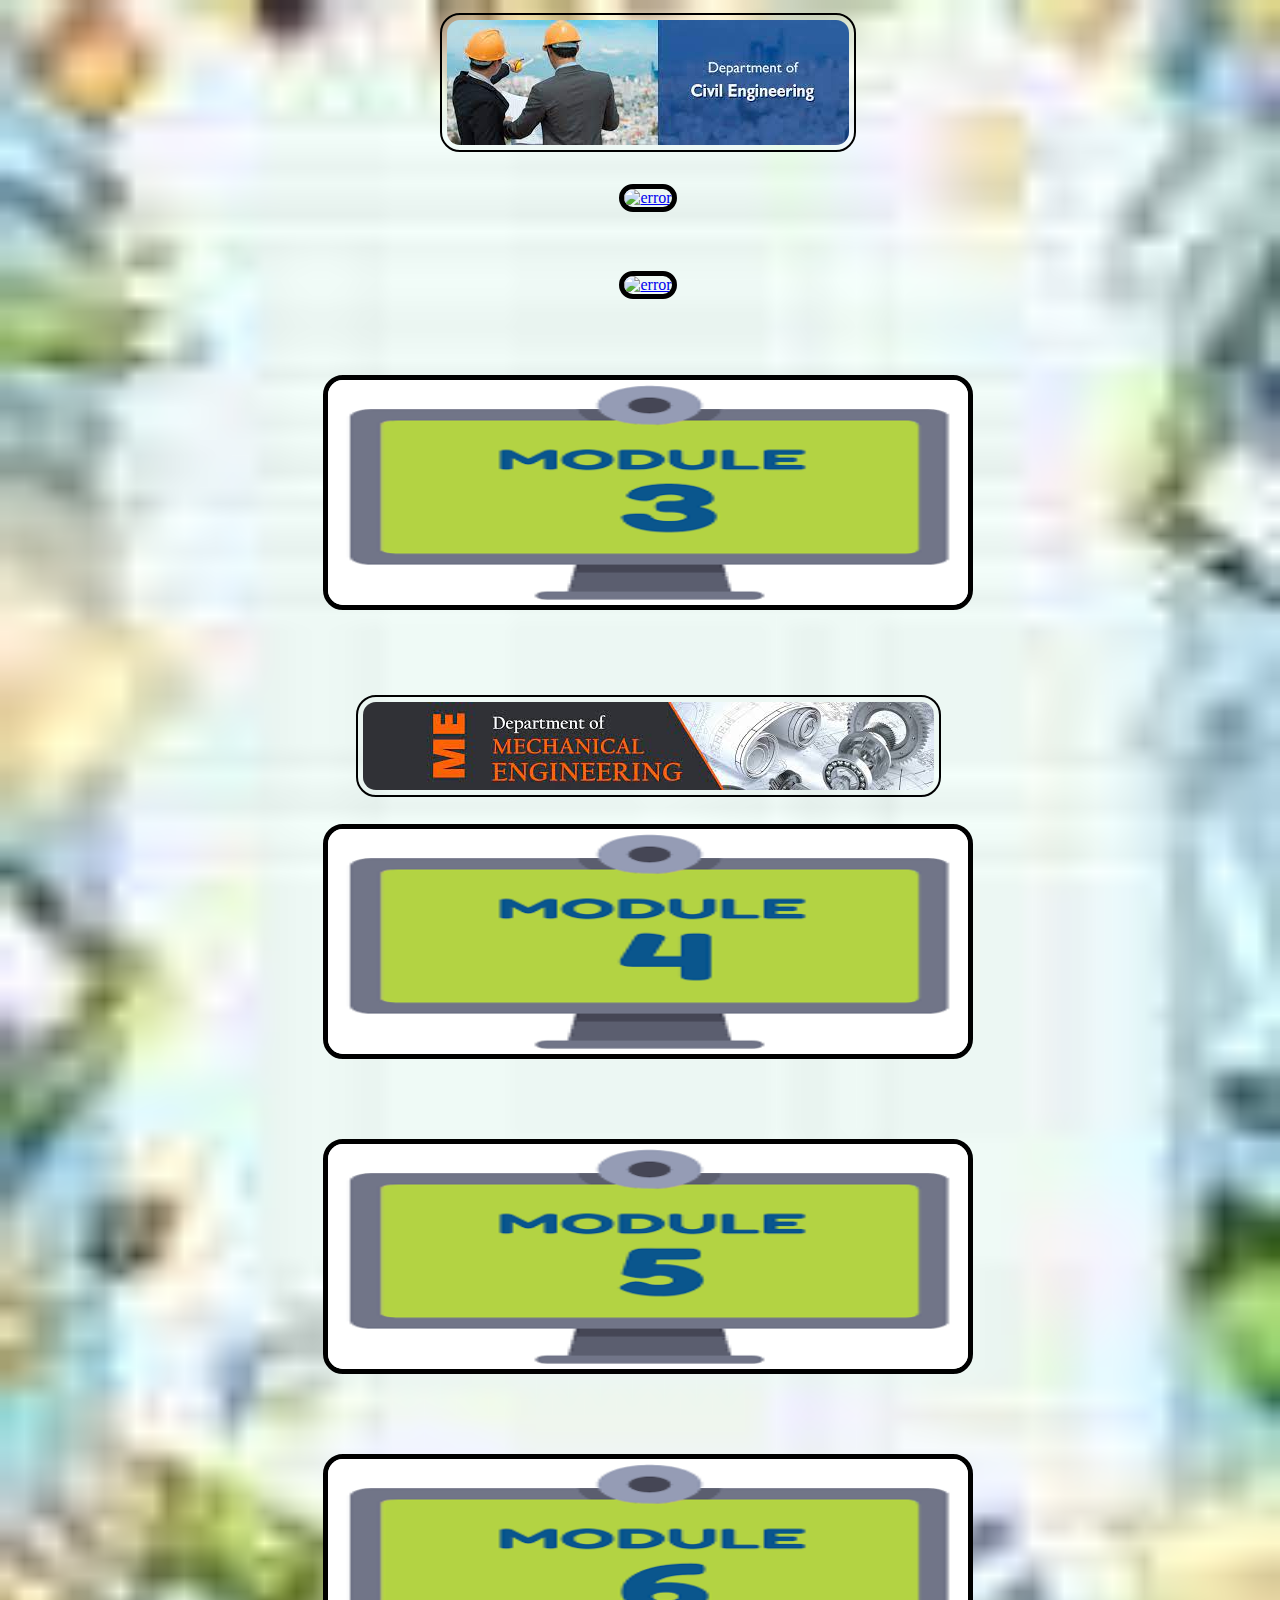
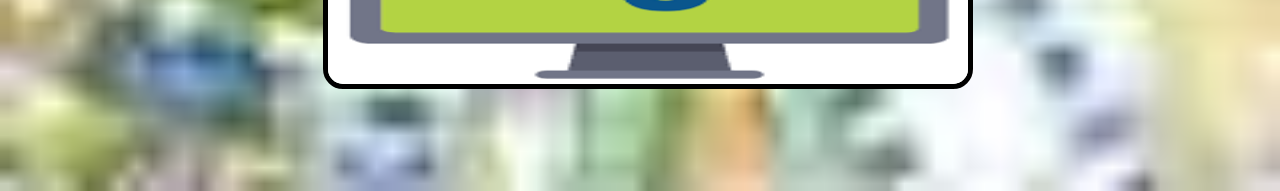
==== bcme.html @ 1977c68d "Add files via upload" ====
<!DOCTYPE html>
<html lang="en">
<head>
       <title>PDF</title>
</head>
<style>
    #dcpi{
        width: 45vw;
        height: 45vh;
    }
</style>
<link rel="stylesheet" href="style.css">
<body  class="bac">
    <center>
        <!-- <img src="nec.png" alt="nec" id="nec">
        <br> <br> -->
        <img src="dpci.jpg" alt="nec" id="dpm">
        <b id="fir">
            <h3>
            </h3>
            </b>
        <a href="BCME Unit-1.pdf">
            <img src="mod1.png" alt="error" id="che">
        </a>
        <br>
        <br> <br>
        <b id="fir">
            <h3>
            </h3>
            </b>
        <a href="Unit-II BCE.pdf">
            <img src="mod2.png" alt="error" id="che">
        </a>
        <br>
        <br> <br>
        <b id="sec"></b>
        <br>
        <br>
        <a href="UNIT-III-BCE.pdf">
            <img src="mod3.png" alt="error"
            id="bcm">
        </a>
        <br>
        <br> <br>
        <b id="sec"></b>
        <br>
        <br>
        <img src="Dpme.jpg" alt="error" id="dpm">
        <br> <br>
        <a href="Unit-1  BCME Basic Mechanical Engineering.pdf">
            <img src="mod4.png" alt="error" id="cp">
        </a>
        <br>
        <br>
        <b id="sec"></b>
        <br>
        <br> <br>
        <a href="nothing.html">
            <img src="mod5.png" alt="error" id="ce">
        </a>
        
        <br>
        <br>
        <b id="sec"></b>
        <br>
        <br> <br>
        <a href="nothing.html">
            <img src="mod6.png" alt="error" id="cp">
        </a>
        <br>
        <br>
        <br> <br> <br> <br>
        <!-- <b>
        <hr>
    </b>
        <a href="do.html">
        want to know about the developer?
    </a> -->
    </center>
</body>
</html>
---- style.css ----
/* *{
    margin: 0;
    padding: 0;
} */
.bac{
    background-position: center;
    background-image: url(bac.jpg);
    background-repeat: no-repeat;
    background-size: cover;
    height: 100%;
    width: 100%;
}
#che{
    /* margin:15px;
    padding: 15px; */
    border: rgba(0, 0, 0, 1.0);
    border-radius: 20px;
    border-style: 5px double;
    height: 25vh;
    width: 50vw;
    border: 2px solid black;
    border-width: 5px;
    /* backdrop-filter: blur(10px) ; */
}
#che:hover{
    border: rgba(0, 0, 0, 1.0);
    border-radius: 20px;
    border-style: double;
    height: 30vh;
    width: 60vw;
}
#che:active{
    border: rgba(0, 0, 0, 1.0);
    border-radius: 20px;
    border-style: double;
    height: 30vh;
    width: 60vw;
    background-color: rosybrown;
}
#fir,#sec{
    margin:0px;
    padding: 0px;
    color: rgba(0, 253, 0, 1.0);
    font-weight: 900;
    text-shadow: rgba(0, 0, 0, 1.0);
    text-align: center;
    font-size: larger;
    animation: blink 1s infinite; 
    /* Change the duration as needed */
}
@keyframes blink {
    0% {
      opacity: 1;
      color: green;
    }
    25%{
        opacity: 1;
        color: aqua;        
    }
    75%{
        opacity: 1;
        color: blueviolet;
    }
    80%{
        opacity: 1;
        color: red;
    }
    50% {
      opacity: 1;
      color: blue;
    }
    100% {
      opacity: 1;
      color: green;
    }
  } 
#bcm{
    border: rgba(0, 0, 0, 1.0);
    border-radius: 20px;
    border-style: 5px double;
    height: 25vh;
    width: 50vw;
    border: 2px solid black;
    border-width: 5px;
}
#bcm:hover{
    border: rgba(0, 0, 0, 1.0);
    border-radius: 20px;
    border-style: double;
    height: 30vh;
    width: 60vw;
}
#bcm:active{
    border: rgba(0, 0, 0, 1.0);
    border-radius: 20px;
    border-style: double;
    height: 30vh;
    width: 60vw;
    background-color: rosybrown;
}
#cp:hover{
    border: rgba(0, 0, 0, 1.0);
    border-radius: 20px;
    border-style: double;
    height: 30vh;
    width: 60vw;
}
#cp:active{
    border: rgba(0, 0, 0, 1.0);
    border-radius: 20px;
    border-style: double;
    height: 30vh;
    width: 60vw;
    background-color: rosybrown;
}
#cp{
    border: rgba(0, 0, 0, 1.0);
    border-radius: 20px;
    border-style: 5px double;
    height: 25vh;
    width: 50vw;
    border: 2px solid black;
    border-width: 5px;
}
#ce:hover{
    border: rgba(0, 0, 0, 1.0);
    border-radius: 20px;
    border-style: double;
    height: 30vh;
    width: 60vw;
}
#ce:active{
    border: rgba(0, 0, 0, 1.0);
    border-radius: 20px;
    border-style: double;
    height: 30vh;
    width: 60vw;
    background-color: rosybrown;
}
#ce{
    border: rgba(0, 0, 0, 1.0);
    border-radius: 20px;
    border-style: 5px double;
    height: 25vh;
    width: 50vw;
    border: 2px solid black;
    border-width: 5px; 

}
#nec{
    margin-top: 3px;
    width: 60vw;
    /* height: 30vh; */
    border-width: 50px;
    /* border-radius: 30px; */
    border: 1px solid black;
}
#hr{
    font-weight: 900;
    color: rgba(0, 0, 0, 1.0);
}
#dpm{
    padding: 5px;
    margin: 5px;
    border-radius: 20px;
    border-width: 30px;
    border-color: black;
    border: 2px solid black;
}
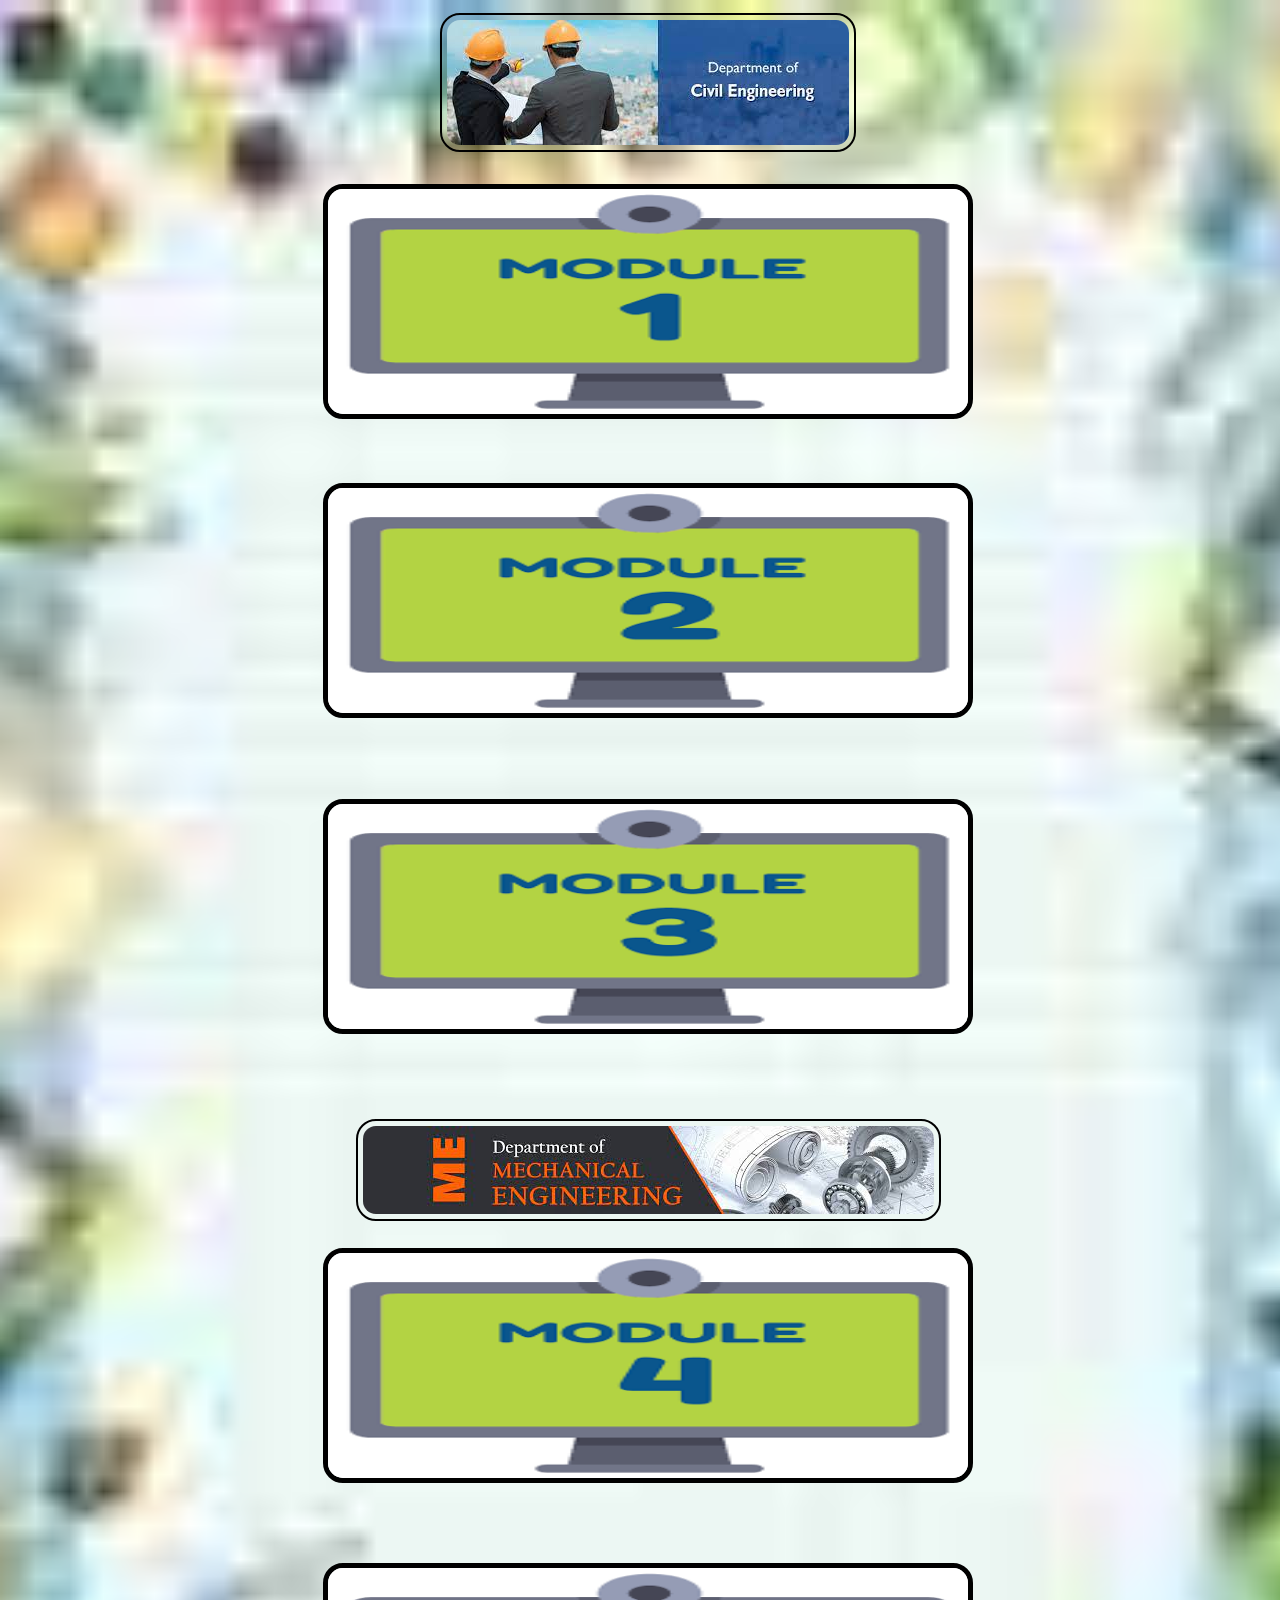
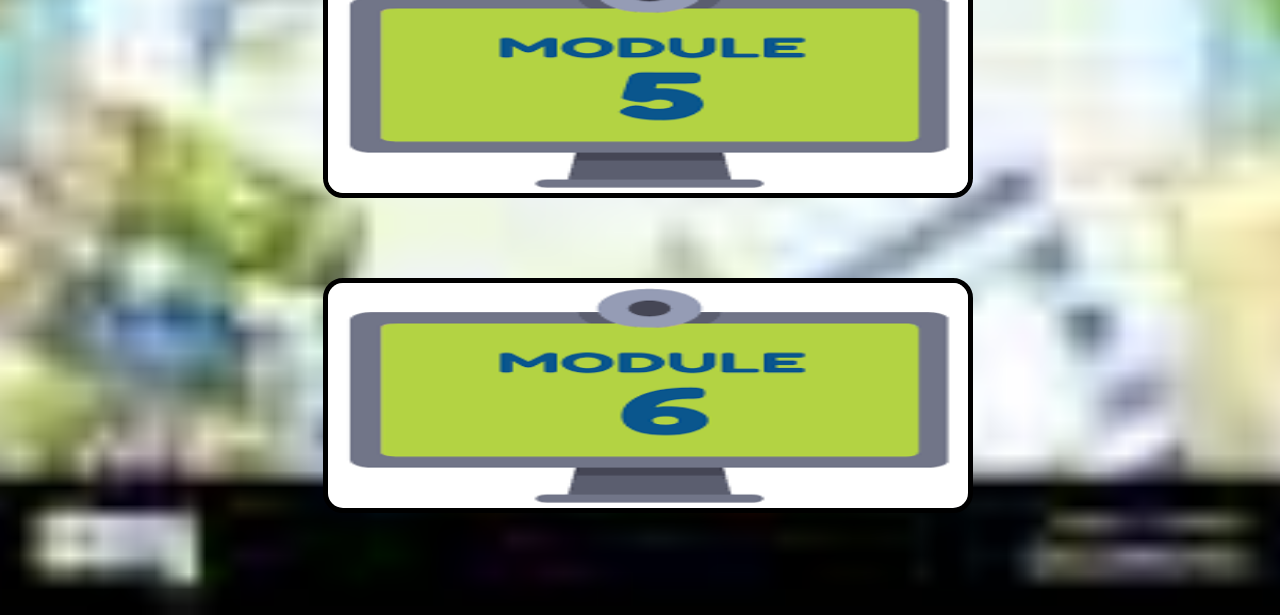
==== commit 36bab007: "Update bcme.html" ====
--- a/bcme.html
+++ b/bcme.html
@@ -55,7 +55,7 @@
         <b id="sec"></b>
         <br>
         <br> <br>
-        <a href="nothing.html">
+        <a href="UNIT 2 BCME-ME-2.pdf">
             <img src="mod5.png" alt="error" id="ce">
         </a>
         
@@ -78,4 +78,4 @@
     </a> -->
     </center>
 </body>
-</html>+</html>
